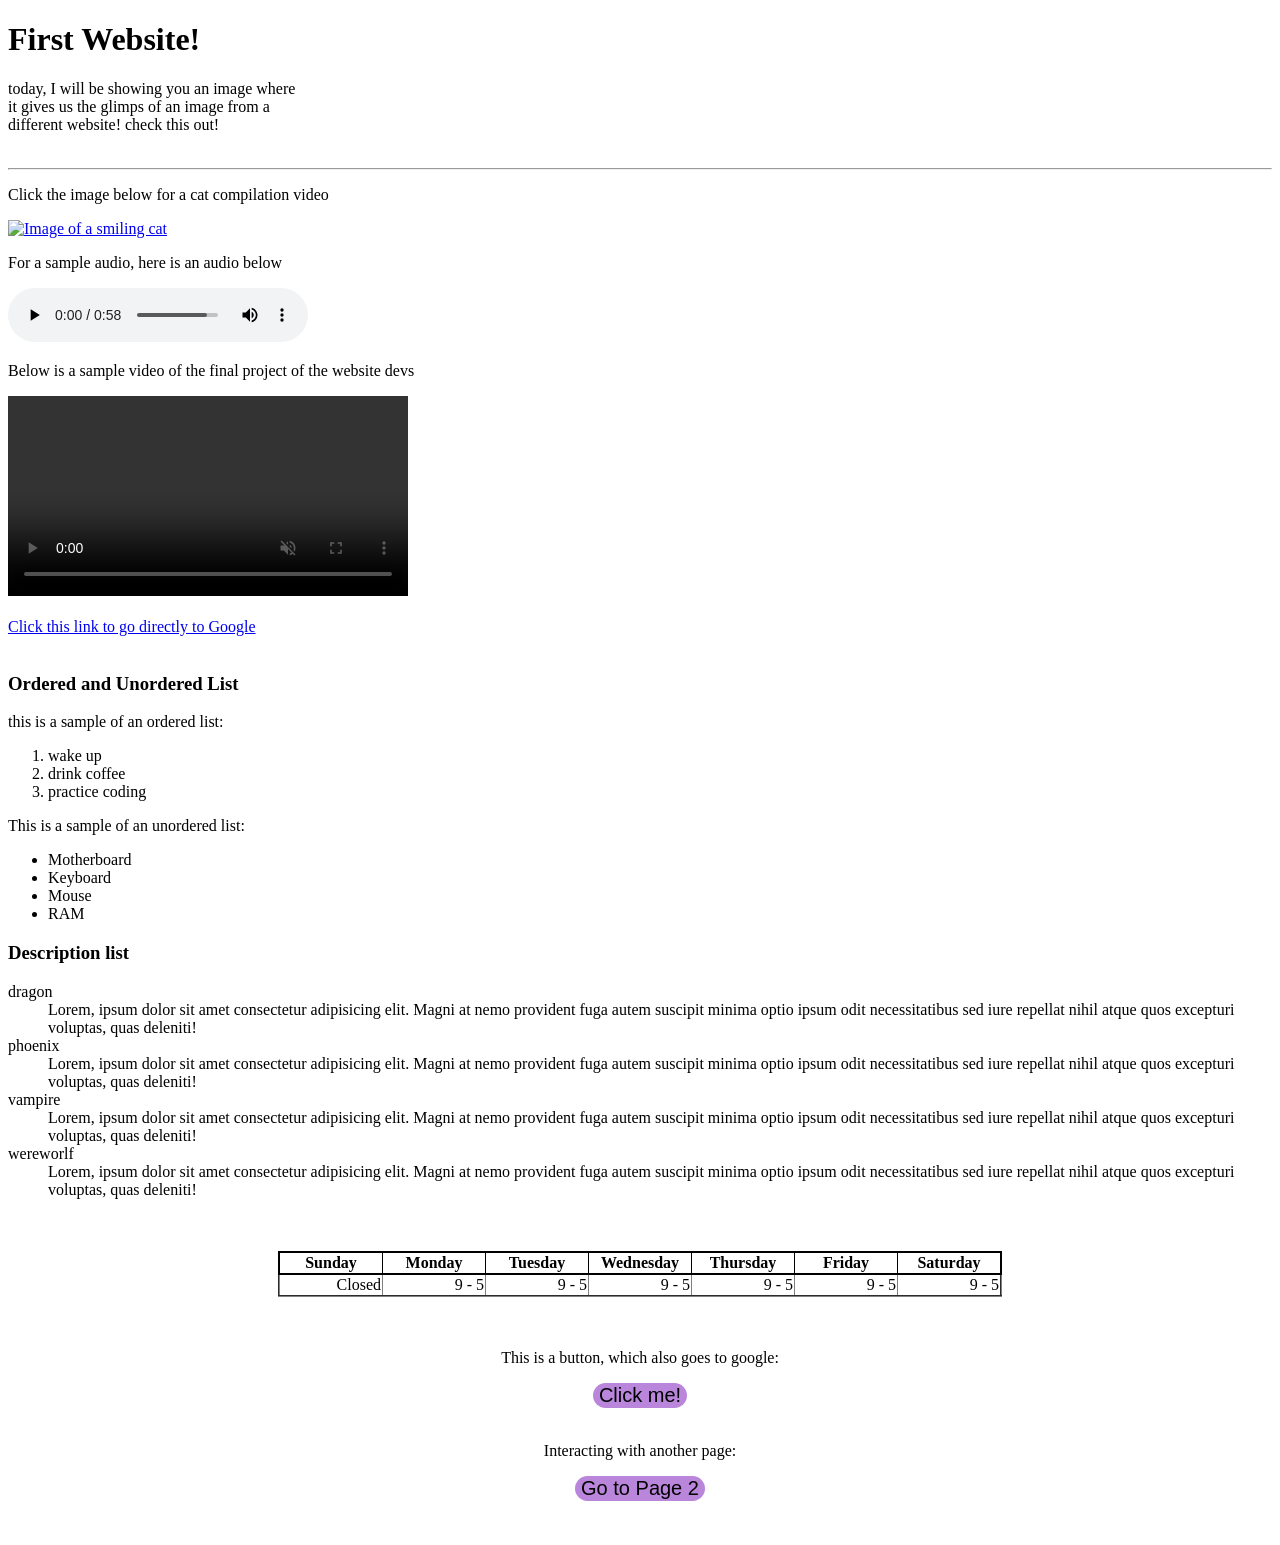
==== index.html @ e085885a "first commit" ====
<!DOCTYPE html>
<html lang="en">
    <head>
        <meta charset="UTF-8">
        <meta name="viewport" content="width=devide-width, initial-scale=1.0">
        <link rel="icon" href="images/hotels-fav.jpg" type="image/jpg">
        <title>My first website</title>
    </head>

    <body>
        <div class="intro">
            <h1>First Website!</h1>
            <p>
                today, I will be showing you an image where<br>
                it gives us the glimps of an image from a<br>
                different website! check this out!<br><br>
            </p>
        </div>
        <hr>
        <div class="showcases">
            <p>Click the image below for a cat compilation video</p>
            <a href="https://www.youtube.com/watch?v=paWE-GvDO1c" target="_blank">
                <img width="200px" src="https://encrypted-tbn0.gstatic.com/images?q=tbn:ANd9GcTAkqr8dhLkxsxw3V_d2-jguINwZuvbvcFqwg&s"
                alt="Image of a smiling cat" title="Cat Compilations">
            </a>

            <br>

            <p>
                For a sample audio, here is an audio below<br>
            </p>

            <audio controls>
                <source src="audio/file_example_MP3_1MG.mp3" type="audio/mpeg">
            </audio>
            <br>
            
            <p>
                Below is a sample video of the final project of the website devs
            </p>
            <video controls muted width="400">
                <source src="video/samplevideo.mp4" type="video/mp4">
            </video>
            <br>
            <br>
            <a href="https://www.google.com" title="Google" target="_blank">
                Click this link to go directly to Google
            </a>
            <br>
            <br>
            <h3>Ordered and Unordered List</h3>
            <p>this is a sample of an ordered list:</p>
            <ol>
                <li>wake up</li>
                <li>drink coffee</li>
                <li>practice coding</li>
            </ol>

            <p>This is a sample of an unordered list: </p>
            <ul>
                <li>Motherboard</li>
                <li>Keyboard</li>
                <li>Mouse</li>
                <li>RAM</li>
            </ul>
            <h3>Description list</h3>
            <dl>
                <dt>dragon</dt>
                    <dd>Lorem, ipsum dolor sit amet consectetur adipisicing elit. Magni at nemo provident fuga autem suscipit minima optio ipsum odit necessitatibus sed iure repellat nihil atque quos excepturi voluptas, quas deleniti!</dd>
                <dt>phoenix</dt>
                    <dd>Lorem, ipsum dolor sit amet consectetur adipisicing elit. Magni at nemo provident fuga autem suscipit minima optio ipsum odit necessitatibus sed iure repellat nihil atque quos excepturi voluptas, quas deleniti!</dd>
                <dt>vampire</dt>
                    <dd>Lorem, ipsum dolor sit amet consectetur adipisicing elit. Magni at nemo provident fuga autem suscipit minima optio ipsum odit necessitatibus sed iure repellat nihil atque quos excepturi voluptas, quas deleniti!</dd>
                <dt>wereworlf</dt>
                    <dd>Lorem, ipsum dolor sit amet consectetur adipisicing elit. Magni at nemo provident fuga autem suscipit minima optio ipsum odit necessitatibus sed iure repellat nihil atque quos excepturi voluptas, quas deleniti!</dd>
            </dl>
        </div>

        <br>
        <br>
        <div class="tables">
            <table border="2" align="center" style="border-collapse:collapse">
                <tr align="center" style="border:2px solid black;">
                    <th width="100" >Sunday</th>
                    <th width="100">Monday</th>
                    <th width="100">Tuesday</th>
                    <th width="100">Wednesday</th>
                    <th width="100">Thursday</th>
                    <th width="100">Friday</th>
                    <th width="100">Saturday</th>
                </tr>
                <tr align="right">
                    <td>Closed</td>
                    <td>9 - 5</td>
                    <td>9 - 5</td>
                    <td>9 - 5</td>
                    <td>9 - 5</td>
                    <td>9 - 5</td>
                    <td>9 - 5</td>
                </tr>
            </table>
        </div>
        <br>
        <br>
        
        
        <div class="interactive" align="center">
            <p>This is a button, which also goes to google: </p>
            <a href="https://www.google.com" title="Google" target="_blank" >
                <button style="border-radius:20px; background-color:rgb(186, 134, 219); font-size:20px; border:0px" >Click me!</button>
            </a>
            <br>
            <br>
            <p>Interacting with another page: </p>
            <a href="lyrics.html" title="Sofia The First Lyrics" target="_blank">
                <button style="border-radius:20px; background-color:rgb(186, 134, 219); font-size:20px; border:0px" >Go to Page 2</button>
            </a>
        </div>
        <br>
        <br>
    </body> 
</html>
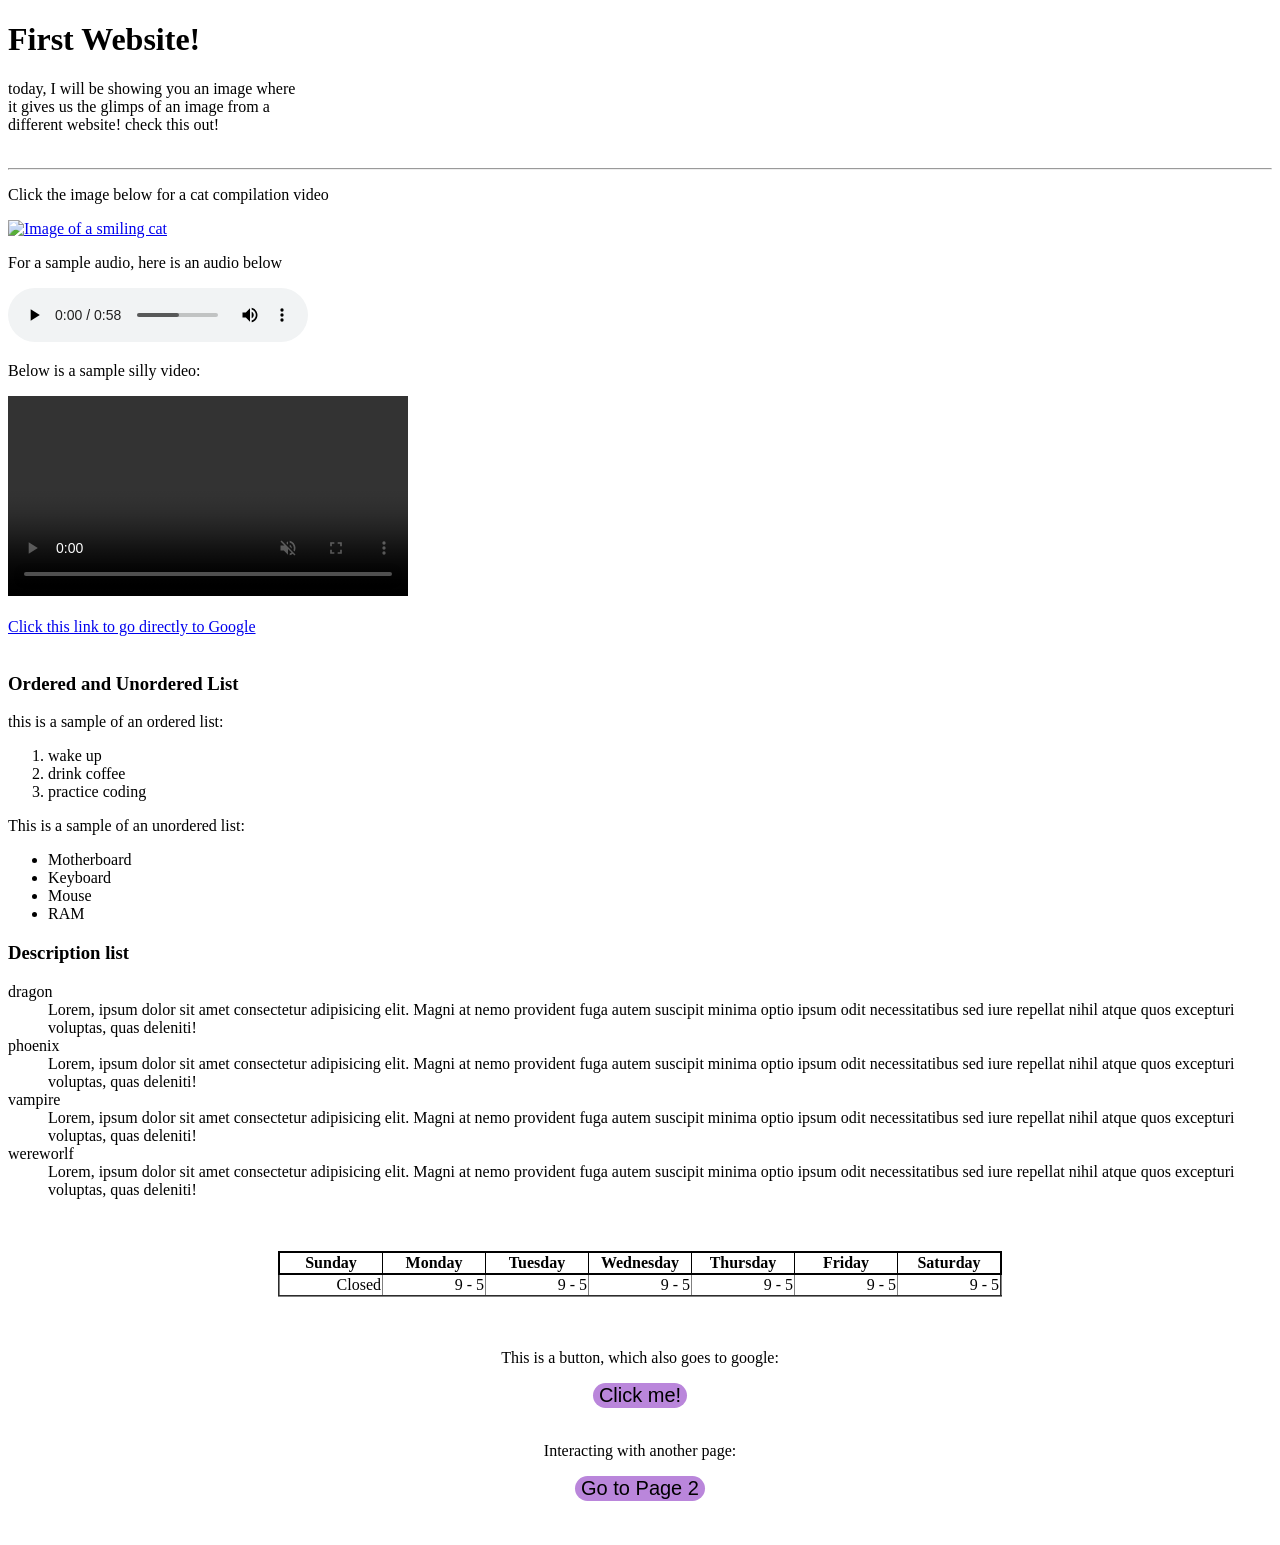
==== commit f6074fcf: "changes in description" ====
--- a/index.html
+++ b/index.html
@@ -36,7 +36,7 @@
             <br>
             
             <p>
-                Below is a sample video of the final project of the website devs
+                Below is a sample silly video:
             </p>
             <video controls muted width="400">
                 <source src="video/samplevideo.mp4" type="video/mp4">
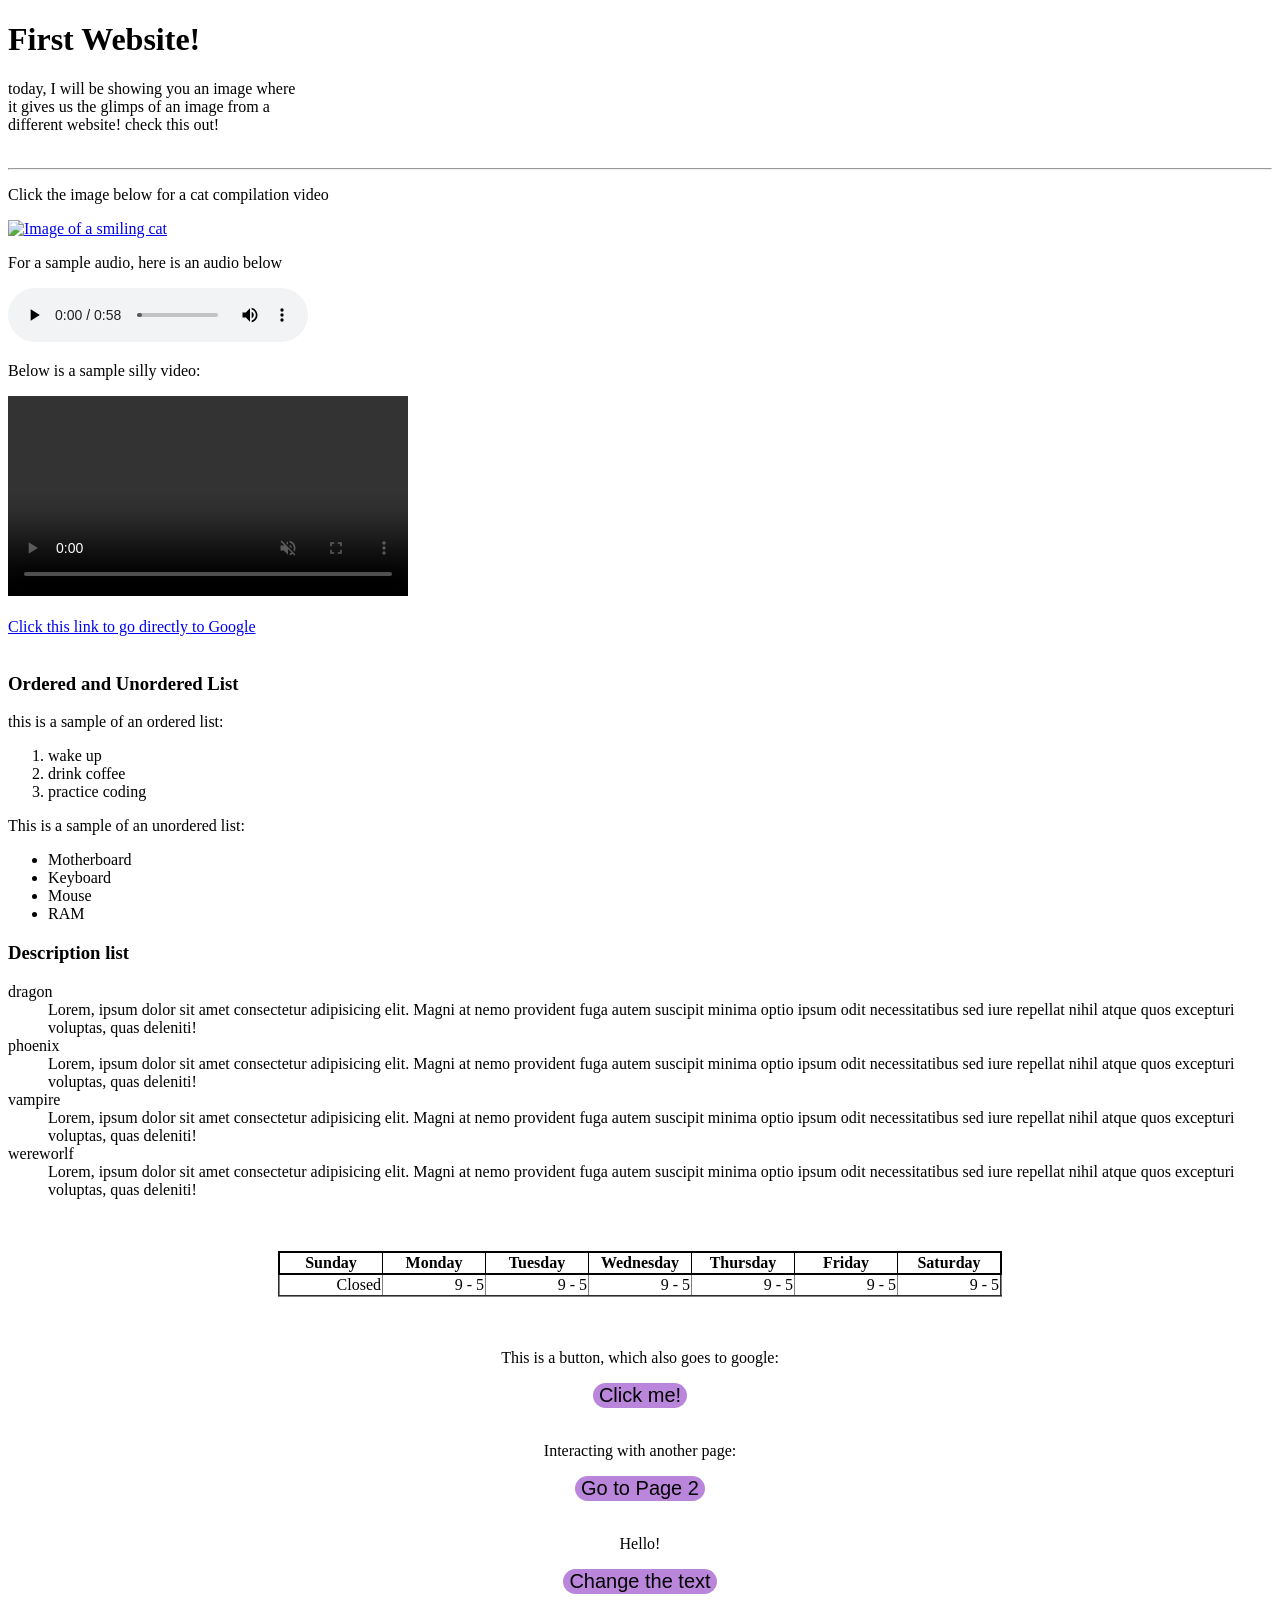
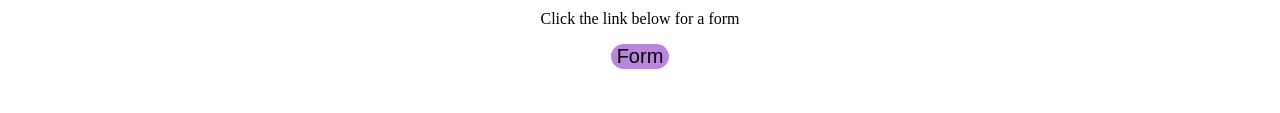
==== commit e200a69e: "first form design" ====
--- a/index.html
+++ b/index.html
@@ -2,7 +2,7 @@
 <html lang="en">
     <head>
         <meta charset="UTF-8">
-        <meta name="viewport" content="width=devide-width, initial-scale=1.0">
+        <meta name="viewport" content="width=device-width, initial-scale=1.0">
         <link rel="icon" href="images/hotels-fav.jpg" type="image/jpg">
         <title>My first website</title>
     </head>
@@ -112,10 +112,29 @@
             <br>
             <br>
             <p>Interacting with another page: </p>
-            <a href="lyrics.html" title="Sofia The First Lyrics" target="_blank">
-                <button style="border-radius:20px; background-color:rgb(186, 134, 219); font-size:20px; border:0px" >Go to Page 2</button>
+            <a href="pages/lyrics.html" title="Sofia The First Lyrics" target="_blank">
+                <button class="lyricsPage" style="border-radius:20px; background-color:rgb(186, 134, 219); font-size:20px; border:0px" >Go to Page 2</button>
+            </a>
+            <br>
+            <br>
+            
+            <p id="changingText" >Hello!</p>
+            <button onclick="doSomething()" title="Greeting" style="border-radius:20px; border:0px; background-color:rgb(186, 134, 219); font-size:20px">Change the text</button>
+
+            <script>
+                function doSomething() {
+                    document.getElementById("changingText").innerHTML = "Goodbye!"
+                }
+            </script>
+
+            <p>Click the link below for a form</p>
+            <a href="pages/forms.html" target="_blank">
+            <button style="border-radius:20px; border:0px; background-color:rgb(186, 134, 219); font-size:20px">
+                Form
+            </button>
             </a>
         </div>
+
         <br>
         <br>
     </body> 
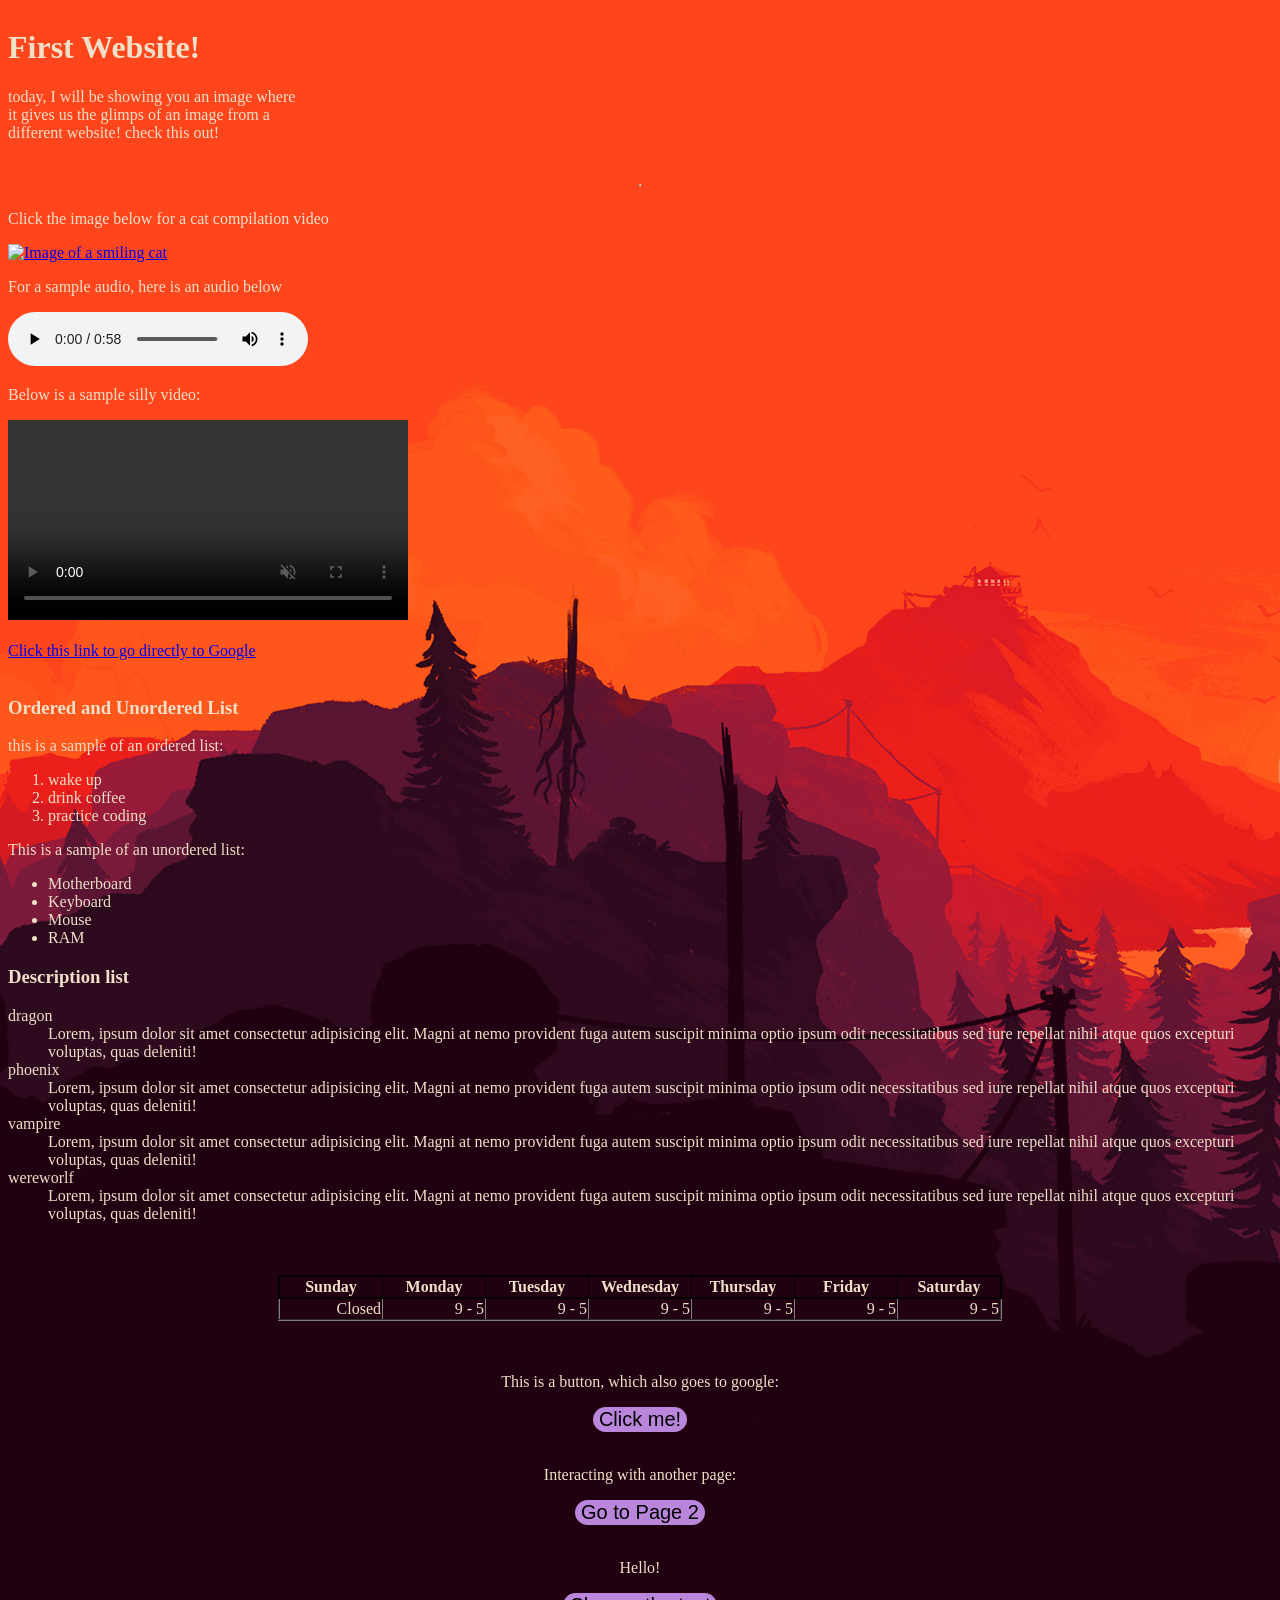
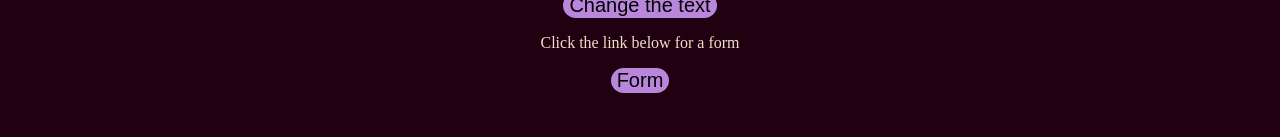
==== commit b3aa04f4: "2nd version form design" ====
--- a/index.html
+++ b/index.html
@@ -4,6 +4,7 @@
         <meta charset="UTF-8">
         <meta name="viewport" content="width=device-width, initial-scale=1.0">
         <link rel="icon" href="images/hotels-fav.jpg" type="image/jpg">
+        <link rel="stylesheet" href="style.css">
         <title>My first website</title>
     </head>
 
--- a/style.css
+++ b/style.css
@@ -0,0 +1,81 @@
+body{
+    min-height: 90vh;
+    display: flex;
+    flex-direction: column;
+    justify-content: center;
+    align-content: center;
+    
+    background-image: url(images/form-background.jpg);
+    background-size: cover;
+    font-family: "Montserrat";
+    color: rgb(240, 224, 200);
+    font-size: 1em;
+}   
+.Form{
+    border-radius: 25px;
+    width: 50%;
+
+    margin-left: auto;
+    margin-right: auto;
+    padding: 20px;
+    background-color: #4b20203b;
+    backdrop-filter: blur(12px);
+    -webkit-backdrop-filter: blur(12px);
+    box-shadow: 0px 0px 20px rgba(0, 0, 0, 0.79);
+
+    
+    
+}
+
+.formContent{
+    display: flex;
+    gap: 20px;
+    overflow: auto;
+    display: flex;
+    flex-wrap: wrap;
+
+}
+
+.form1, .form2{
+    width: 45%;
+    
+}
+
+.button-section {
+    width: 100%;
+    ;
+}
+
+
+.labels{
+    display: inline-block;
+    margin-bottom: 5px;
+
+    
+}
+
+.inputDetails{
+    display: inline-block;
+    border: none;
+    border-bottom: 1px solid white;
+    height: 25px;
+    width: 80%;
+    margin-bottom: 25px;
+    box-shadow: inset;
+    background-color: rgba(255, 255, 255, 0);
+    color: white;
+}
+
+
+textarea {
+    max-width: 75%;
+    background-color: rgba(0, 0, 0, 0.044);
+    border: 0px;
+    border-style: inset;
+    box-shadow: inset 0px 0px 10px rgba(0, 0, 0, 0.378);
+}
+
+.selectors{
+    border: 0px;
+
+}
